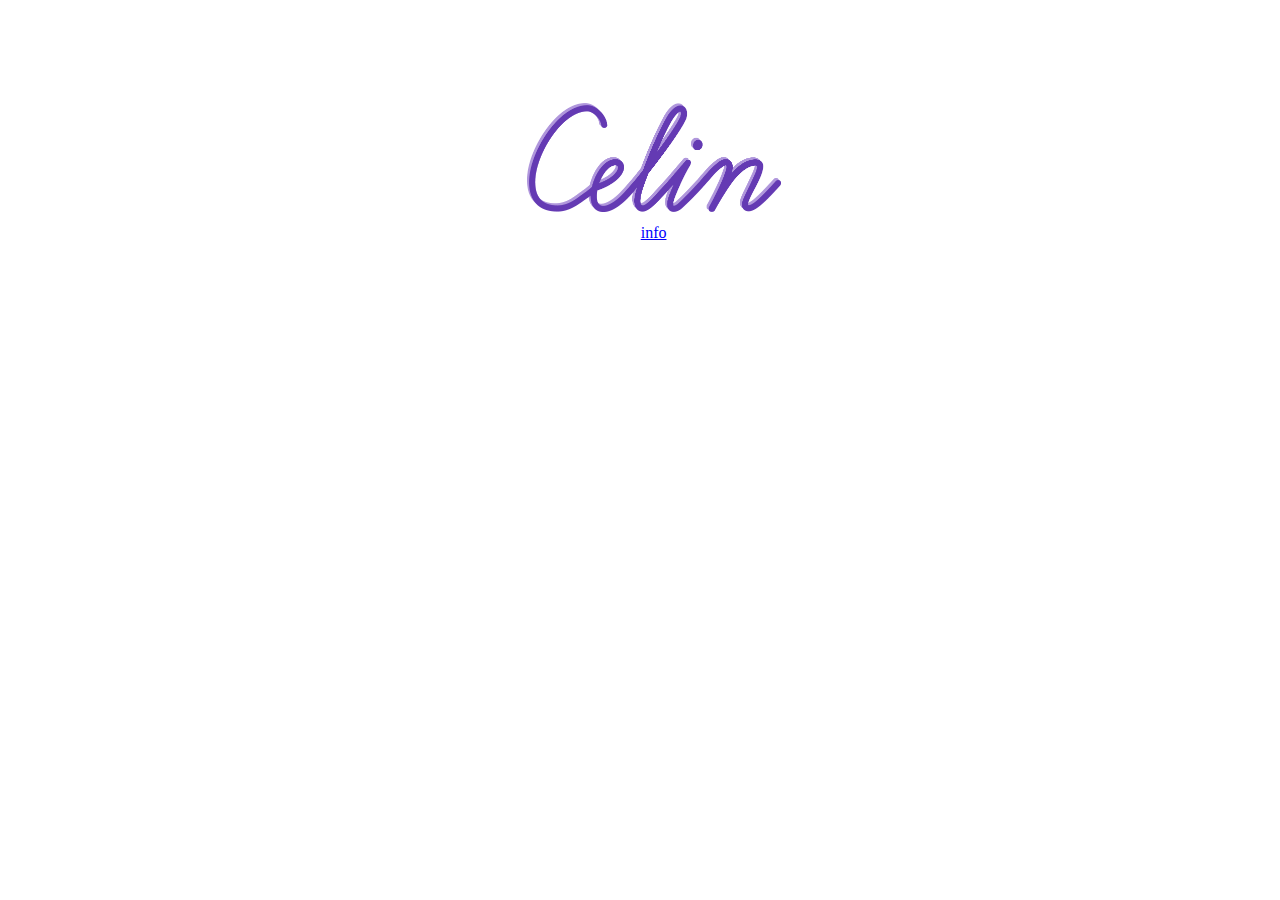
==== celinindex.html @ 101a5208 "hjemmeside index" ====
<!DOCTYPE html>
<html>
<head>
<meta name="viewport" content="width=device-width, initial-scale=1">
  <link rel="stylesheet" href="style.css">
  <link rel="shortcut icon" type="image/png" href="celin.png">  
  <meta name="viewport" content="width=device-width, initial-scale=1.0">
  <title>Celin</title>
    <meta name = "description=" content = "Celin is an artist run exhibition space based in Oslo, Norway"/>
    
    <meta property="og:title" content="Celin">
  <meta property="og:description" content="Celin">
  <meta property="og:link" content="http://Celin.org/index.html">
  <meta property="og:url" content="http://Celin.org/index.html">

</head>
<body>

<div class="dropdown">
  <input style="opacity: 1; height: 110px;" type="image" src="celin2.png" onclick="myFunction()" class="dropbtn"/>
  <p style="text-decoration: underline; color: blue; margin-top:2%"onclick="myFunction()" class="dropbtn">info</p>

  <div id="myDropdown" class="dropdown-content">
    <p style="text-align: center; line-height: 1.3">Kjelsåsveien 145, 0491, Oslo <br> Open Sundays 1 - 4 pm and by appointment </p>
    <a href="contact subscribe.html">contact / subscribe</a>
    <a href="mm.html">Miriam Myrstad <br> TBA <br> 09.02.2021 </a>
  </div>
</div>


<script>
/* When the user clicks on the button, 
toggle between hiding and showing the dropdown content */
function myFunction() {
  document.getElementById("myDropdown").classList.toggle("show");
}


// Close the dropdown if the user clicks outside of it
window.onclick = function(event) {
  if (!event.target.matches('.dropbtn')) {
    var dropdowns = document.getElementsByClassName("dropdown-content");
    var i;
    for (i = 0; i < dropdowns.length; i++) {
      var openDropdown = dropdowns[i];
      if (openDropdown.classList.contains('show')) {
        openDropdown.classList.remove('show');
      }
    }
  }
}

</script>

</body>
</html>
---- style.css ----
html, body {
    width: 100%;
    margin: 0;
    padding: 0;
    min-height: 100%;
}

.dropbtn {
  border: none;
  cursor: pointer;
}

.dropdown {
  position: relative;
  padding-top: 8%;
  left:37%;
  width: 360px;
  text-align: center;
}

.dropdown-content {
  margin-top: -30px;
  width: 360px;
  display: none;
  position: relative;
  overflow: auto;
  z-index: 1;
}

.dropdown-content a {
  display: block;
  padding: 12px 16px;
  text-align: center;
  color: black;
  text-decoration: none;
}

.dropdown a:hover {text-decoration: line-through; }

.show {display: block;}


.maillink {
    text-decoration: none;
    color: blue;
}
  .maillink:hover {
    text-decoration: underline;
  }
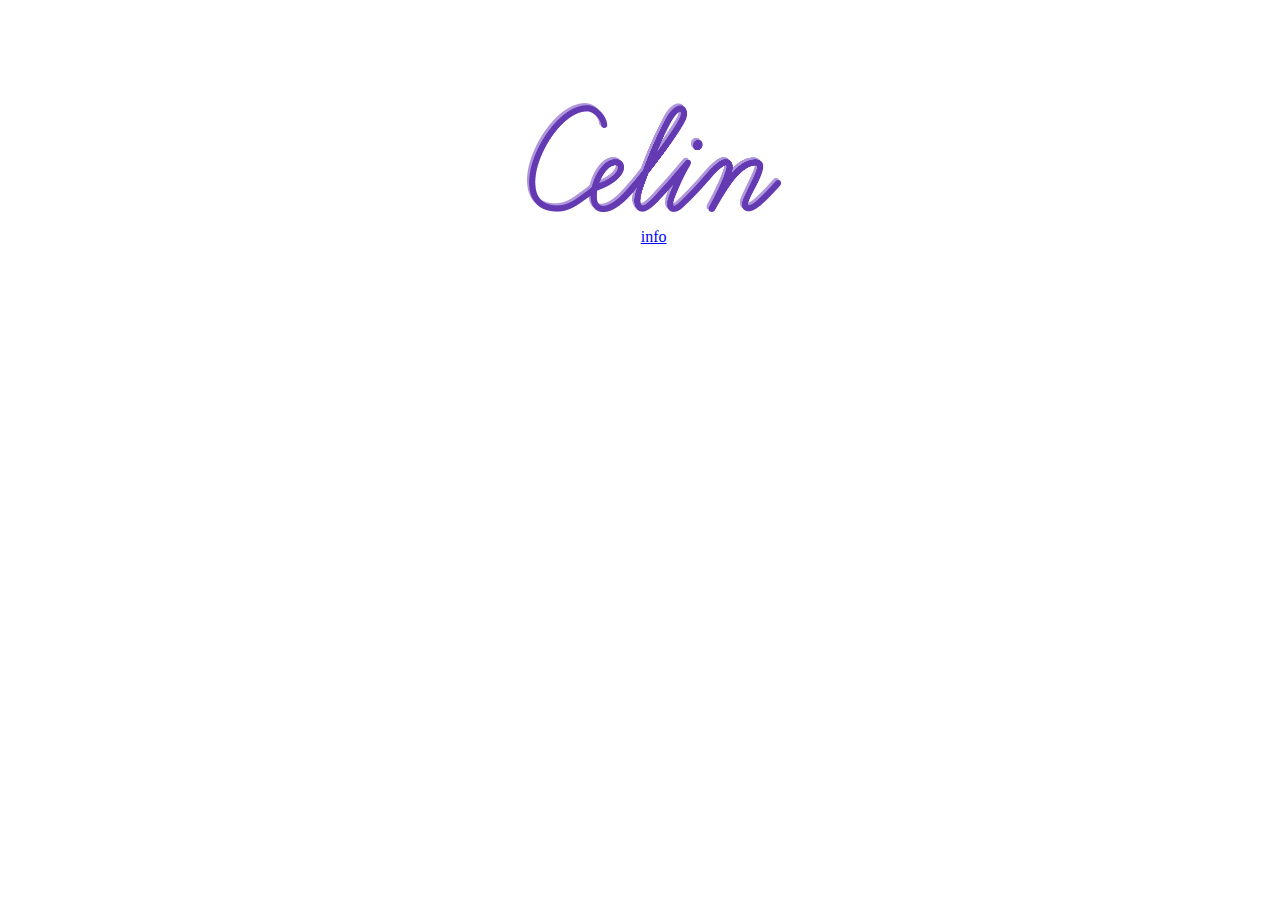
==== commit bb753c25: "update" ====
--- a/celinindex.html
+++ b/celinindex.html
@@ -17,13 +17,13 @@
 <body>
 
 <div class="dropdown">
-  <input style="opacity: 1; height: 110px;" type="image" src="celin2.png" onclick="myFunction()" class="dropbtn"/>
-  <p style="text-decoration: underline; color: blue; margin-top:2%"onclick="myFunction()" class="dropbtn">info</p>
+  <input style="opacity: 1; height: 110px;" type="image" src="celin.png" onclick="myFunction()" class="dropbtn"/>
+  <p style="text-decoration: underline; color: blue; margin-top:12px"onclick="myFunction()" class="dropbtn">info</p>
 
   <div id="myDropdown" class="dropdown-content">
     <p style="text-align: center; line-height: 1.3">Kjelsåsveien 145, 0491, Oslo <br> Open Sundays 1 - 4 pm and by appointment </p>
     <a href="contact subscribe.html">contact / subscribe</a>
-    <a href="mm.html">Miriam Myrstad <br> TBA <br> 09.02.2021 </a>
+    <a style="font-weight: bold; text-decoration: none"> TBA <br> 09.02.2021 </a>
   </div>
 </div>
 
--- a/style.css
+++ b/style.css
@@ -32,18 +32,45 @@
   padding: 12px 16px;
   text-align: center;
   color: black;
-  text-decoration: none;
+  text-decoration: underline;
 }
 
-.dropdown a:hover {text-decoration: line-through; }
+.dropdown a:hover {text-decoration: none; }
 
 .show {display: block;}
 
+.info {
+  position: relative;
+  padding-top: 8%;
+  left:37%;
+  width: 360px;
+  text-align: center;
+}
+
 
 .maillink {
-    text-decoration: none;
+    text-decoration: underline;
     color: blue;
+    text-align: center; 
+    position: relative; 
+    display: block; 
+    margin-top: 30px;
 }
   .maillink:hover {
-    text-decoration: underline;
+    text-decoration: none;
   }
+
+  input[type=text], input[type=submit] {
+  width: 80px;
+  padding: 6px;
+  margin-top: 10px;
+  display: inline-block;
+  box-sizing: border-box;-box;
+  background-color: grey;
+  color: white;
+  border: none;
+}
+
+input[type=submit]:hover {
+  opacity: 0.5;
+}
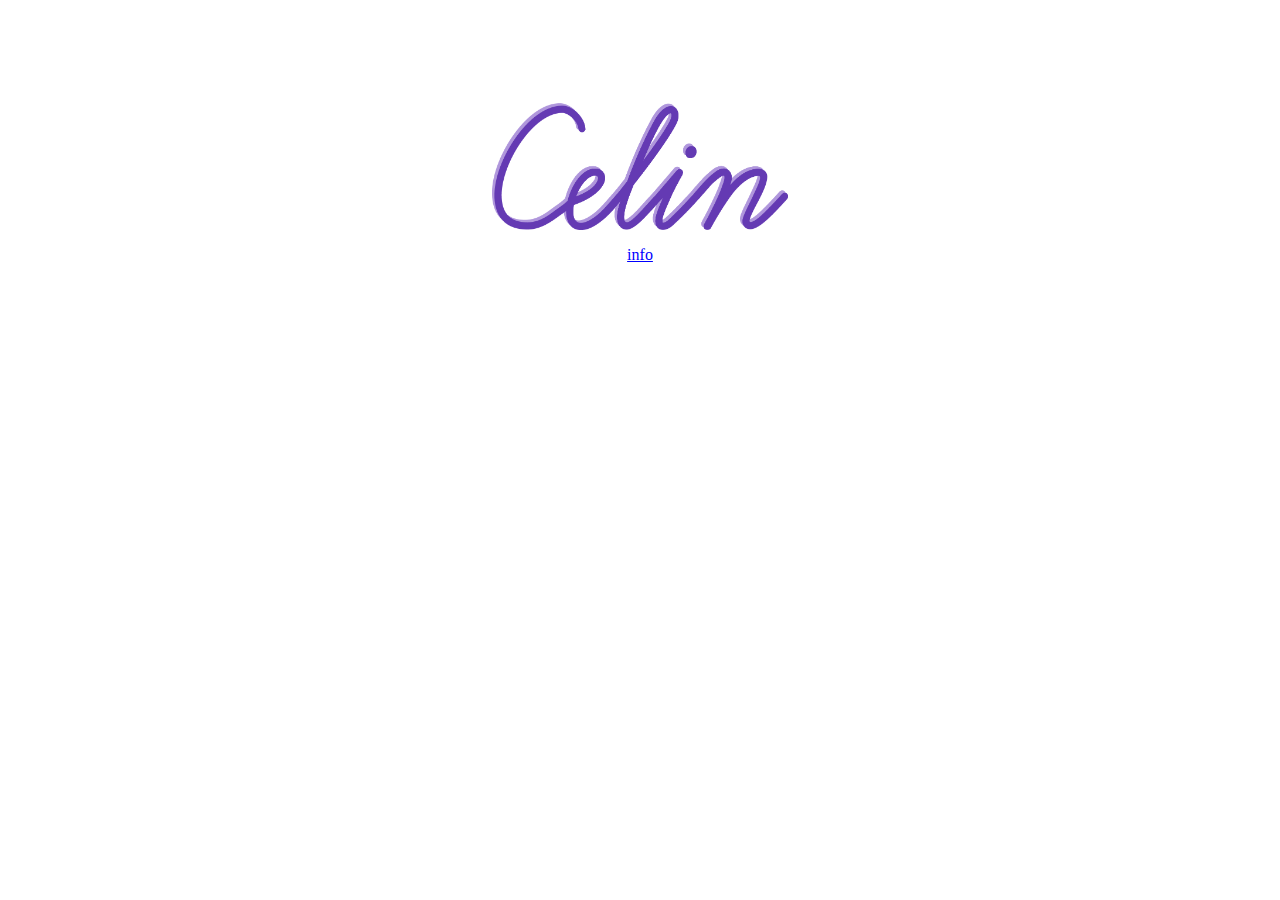
==== commit 0ddae680: "update til mobil" ====
--- a/celinindex.html
+++ b/celinindex.html
@@ -17,7 +17,7 @@
 <body>
 
 <div class="dropdown">
-  <input style="opacity: 1; height: 110px;" type="image" src="celin.png" onclick="myFunction()" class="dropbtn"/>
+  <input style=" height: 10vw;" type="image" src="celin.png" onclick="myFunction()" class="dropbtn"/>
   <p style="text-decoration: underline; color: blue; margin-top:12px"onclick="myFunction()" class="dropbtn">info</p>
 
   <div id="myDropdown" class="dropdown-content">
--- a/style.css
+++ b/style.css
@@ -13,9 +13,9 @@
 .dropdown {
   position: relative;
   padding-top: 8%;
-  left:37%;
   width: 360px;
   text-align: center;
+  margin: 0 auto;
 }
 
 .dropdown-content {
@@ -42,9 +42,9 @@
 .info {
   position: relative;
   padding-top: 8%;
-  left:37%;
   width: 360px;
   text-align: center;
+  margin: 0 auto;
 }
 
 
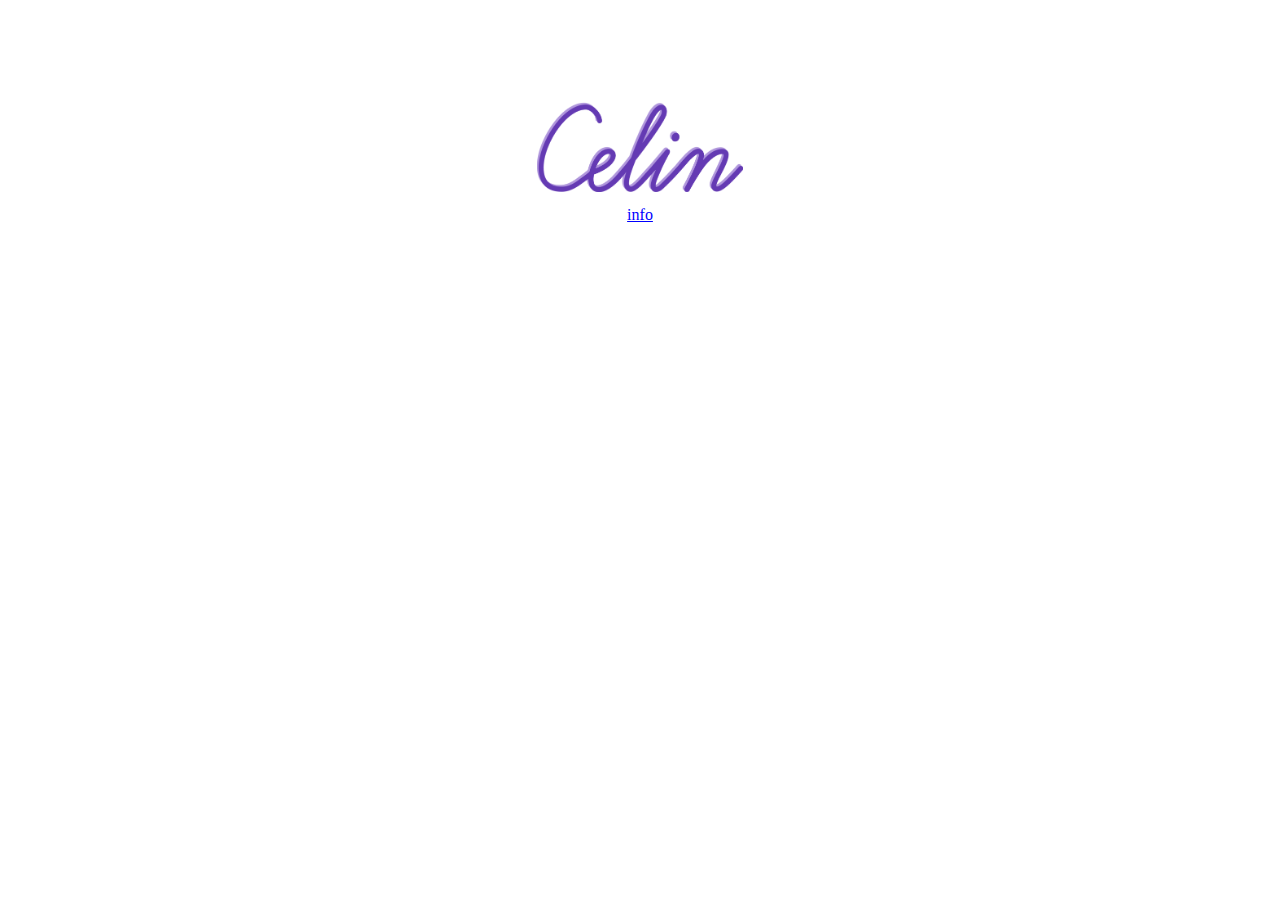
==== commit d353a3b9: "update til lancering" ====
--- a/celinindex.html
+++ b/celinindex.html
@@ -17,12 +17,12 @@
 <body>
 
 <div class="dropdown">
-  <input style=" height: 10vw;" type="image" src="celin.png" onclick="myFunction()" class="dropbtn"/>
-  <p style="text-decoration: underline; color: blue; margin-top:12px"onclick="myFunction()" class="dropbtn">info</p>
+  <input style=" height: 7vw;" type="image" src="celin.png" onclick="myFunction()" class="dropbtn"/>
+  <p style="text-decoration: underline; color: blue; margin-top:10px"onclick="myFunction()" class="dropbtn">info</p>
 
   <div id="myDropdown" class="dropdown-content">
     <p style="text-align: center; line-height: 1.3">Kjelsåsveien 145, 0491, Oslo <br> Open Sundays 1 - 4 pm and by appointment </p>
-    <a href="contact subscribe.html">contact / subscribe</a>
+    <a href="contact_subscribe.html">contact / subscribe</a>
     <a style="font-weight: bold; text-decoration: none"> TBA <br> 09.02.2021 </a>
   </div>
 </div>
